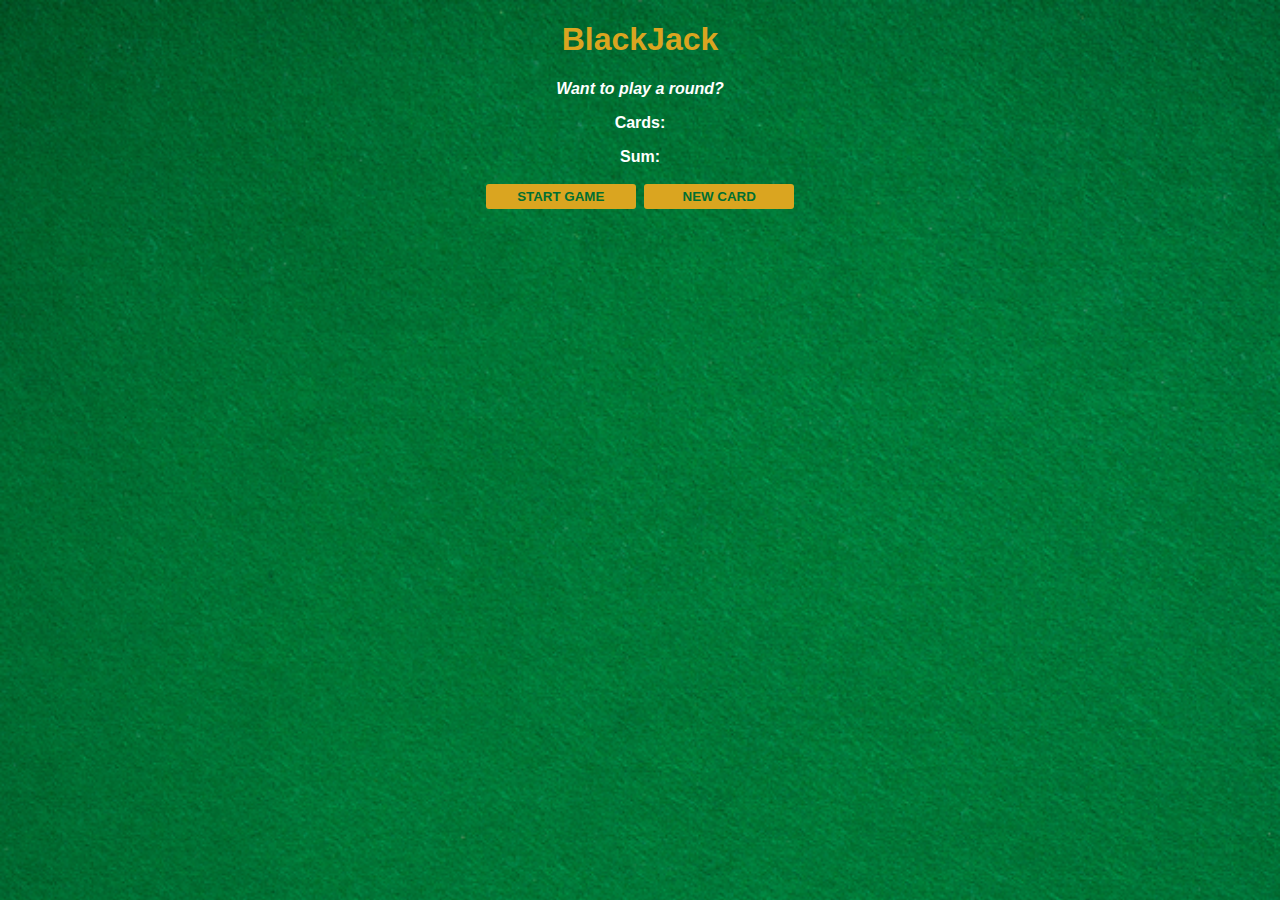
==== BLACKJACK JavaScript/index.html @ 3fad5a15 "New Repos and Codes" ====
<!DOCTYPE html>
<html lang="en">
<head>
    <meta charset="UTF-8">
    <meta name="viewport" content="width=device-width, initial-scale=1.0">
    <title>Black Jack Game</title>
    <link rel="stylesheet" href="css/blackStyle.css">
</head>
<body>
    <h1> BlackJack </h1>
    <p id = "message-el">Want to play a round?</p>
    <p id = "card-el">Cards:</p>
    <p id = "sum-el">Sum:</p>
    <button type="button" onclick="startGame()">Start Game</button>
    <button type="button" onclick="newCard()">New Card</button>
    <script src="js/blackCustom.js"></script>
</body>
</html>
---- BLACKJACK JavaScript/css/blackStyle.css ----
body {
    font-family: 'Trebuchet MS', 'Lucida Sans Unicode', 'Lucida Grande', Arial, sans-serif;
    background-image: url("../images/table.png");
    background-size: cover;
    font-weight: bold;
    color: white;
    text-align: center;
}

h1 {
    color: goldenrod;
}

#message-el {
    font-style: italic;
}
button{
    font-weight: bold;
    width: 150px;
    background-color: goldenrod;
    color: #016f32;
    border: transparent;
    padding: 5px 5px;
    border-radius: 3px;
    margin: 2px;
    text-transform: uppercase;
}
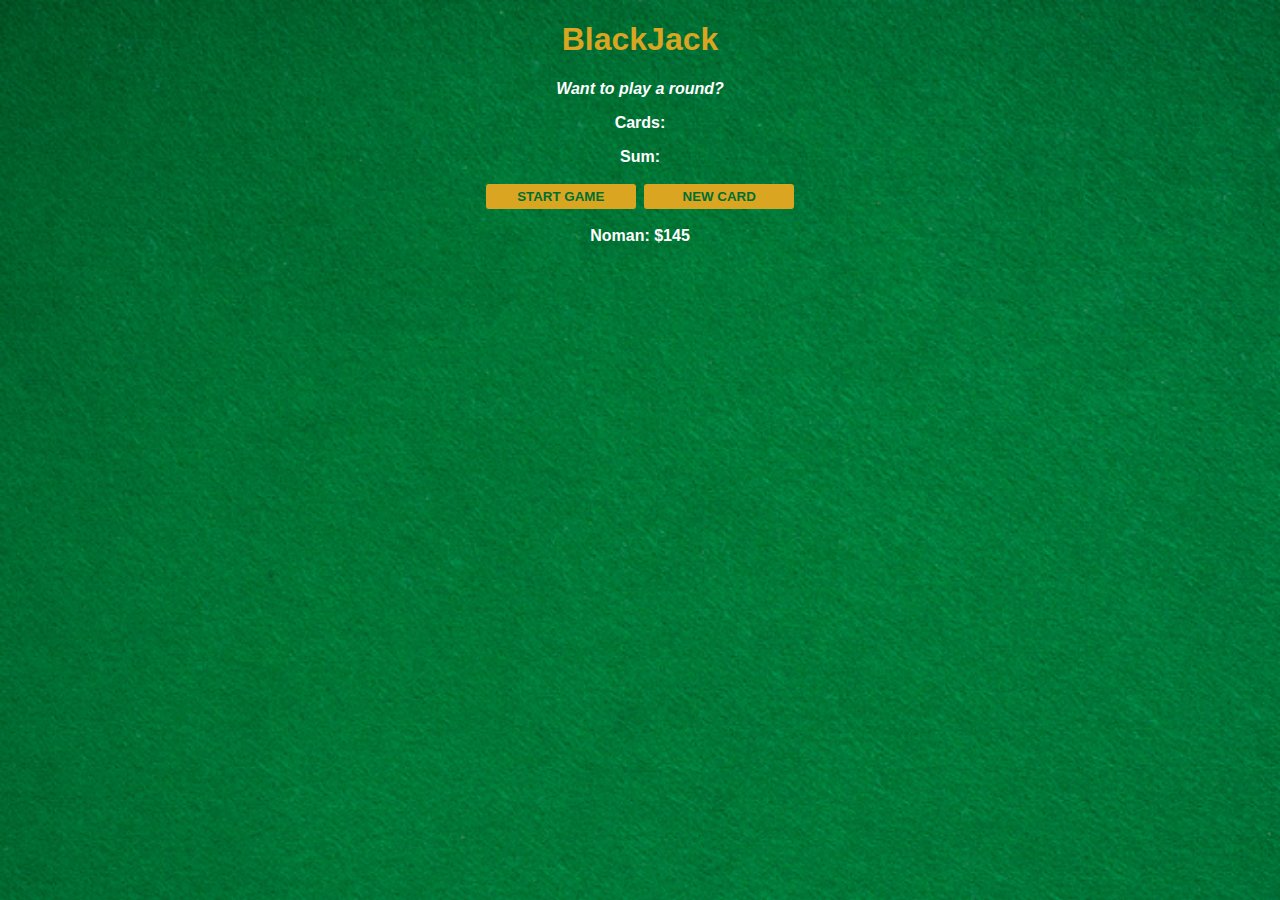
==== commit 3b5d8528: "Fully functional Black Jack" ====
--- a/BLACKJACK JavaScript/index.html
+++ b/BLACKJACK JavaScript/index.html
@@ -13,6 +13,7 @@
     <p id = "sum-el">Sum:</p>
     <button type="button" onclick="startGame()">Start Game</button>
     <button type="button" onclick="newCard()">New Card</button>
+    <p id="player-el"></p>
     <script src="js/blackCustom.js"></script>
 </body>
 </html>